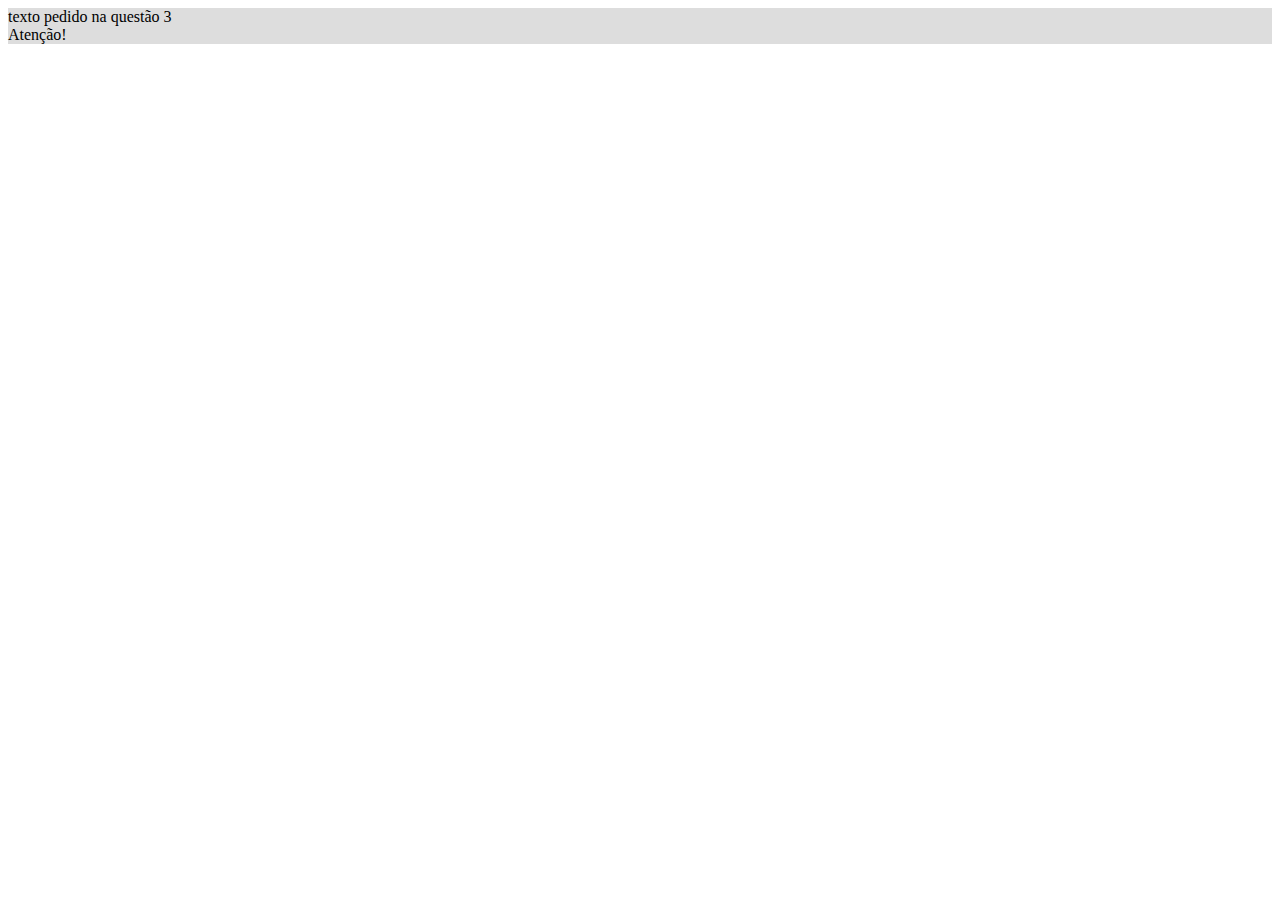
==== modulo_1/bloco_5/dia_2/ex1.html @ 4d25ec9c "primeira parte dos exercicios de conteudos" ====
<!DOCTYPE html>
<html lang="pt-br">

<head>
    <meta charset="UTF-8">
    <meta name="viewport" content="width=device-width, initial-scale=1.0">
    <title>Ex 1</title>
</head>

<body>
    <div id="paiDoPai">
        <div id="pai">
            <div id="primeiroFilho"></div>
            <div id="elementoOndeVoceEsta">
                <div id="primeiroFilhoDoFilho"></div>
                <div id="segundoEUltimoFilhoDoFilho"></div>
            </div>
            Atenção!
            <div id="terceiroFilho"></div>
            <div id="quartoEUltimoFilho"></div>
        </div>
    </div>
    <script>
    // 1 - Acesse o elemento elementoOndeVoceEsta .
    const elementoOndeVoceEsta = document.getElementById('elementoOndeVoceEsta')
    console.log(elementoOndeVoceEsta)
    // 2 - Acesse pai a partir de elementoOndeVoceEsta e adicione uma color a ele.
    elementoOndeVoceEsta.parentNode.style.backgroundColor = '#ddd'
    // 3 - Acesse o primeiroFilhoDoFilho e adicione um texto a ele. Você se lembra dos vídeos da aula anterior, como fazer isso?
    const primeiroFilhoDoFilho = document.getElementById('primeiroFilhoDoFilho')
    primeiroFilhoDoFilho.innerText = 'texto pedido na questão 3'
    // 4 - Acesse o primeiroFilho a partir de pai .
    const pai = document.getElementById('pai')
    console.log(pai.firstElementChild)
    // 5 - Agora acesse o primeiroFilho a partir de elementoOndeVoceEsta .
    console.log(elementoOndeVoceEsta.previousElementSibling)
    // 6 - Agora acesse o texto Atenção! a partir de elementoOndeVoceEsta .
    console.log(elementoOndeVoceEsta.nextSibling)
    // 7 - Agora acesse o terceiroFilho a partir de elementoOndeVoceEsta .
    console.log(elementoOndeVoceEsta.nextElementSibling)
    // 8 - Agora acesse o terceiroFilho a partir de pai .
    console.log(pai.lastElementChild.previousElementSibling)
    </script>
</body>

</html>
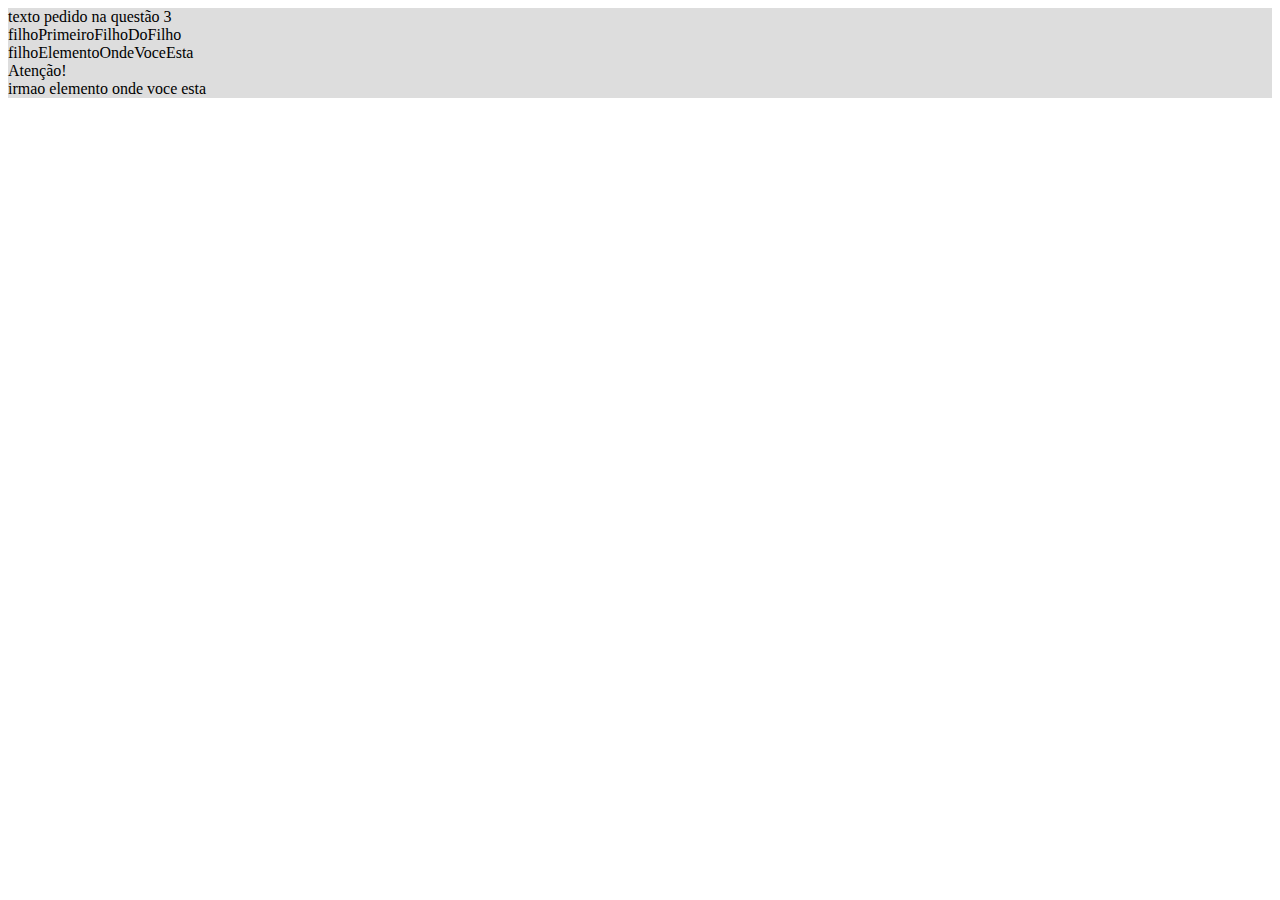
==== commit 17168082: "segunda parte dos exercicios de conteudos" ====
--- a/modulo_1/bloco_5/dia_2/ex1.html
+++ b/modulo_1/bloco_5/dia_2/ex1.html
@@ -40,6 +40,24 @@
     console.log(elementoOndeVoceEsta.nextElementSibling)
     // 8 - Agora acesse o terceiroFilho a partir de pai .
     console.log(pai.lastElementChild.previousElementSibling)
+
+
+    // Segunda parte
+    // Crie um irmão para elementoOndeVoceEsta .
+    const irmaoElementoOndeVoceEsta = document.createElement('div')
+    irmaoElementoOndeVoceEsta.innerText = 'irmao elemento onde voce esta'
+    elementoOndeVoceEsta.parentElement.appendChild(irmaoElementoOndeVoceEsta)
+    // Crie um filho para elementoOndeVoceEsta .
+    const filhoElementoOndeVoceEsta = document.createElement('div')
+    filhoElementoOndeVoceEsta.innerText = 'filhoElementoOndeVoceEsta'
+    elementoOndeVoceEsta.appendChild(filhoElementoOndeVoceEsta)
+    // Crie um filho para primeiroFilhoDoFilho .
+    const filhoPrimeiroFilhoDoFilho = document.createElement('div')
+    filhoPrimeiroFilhoDoFilho.innerText = 'filhoPrimeiroFilhoDoFilho'
+    primeiroFilhoDoFilho.appendChild(filhoPrimeiroFilhoDoFilho)
+    // A partir desse filho criado, acesse terceiroFilho .
+    console.log(filhoPrimeiroFilhoDoFilho.parentElement.parentElement.nextElementSibling)
+    
     </script>
 </body>
 
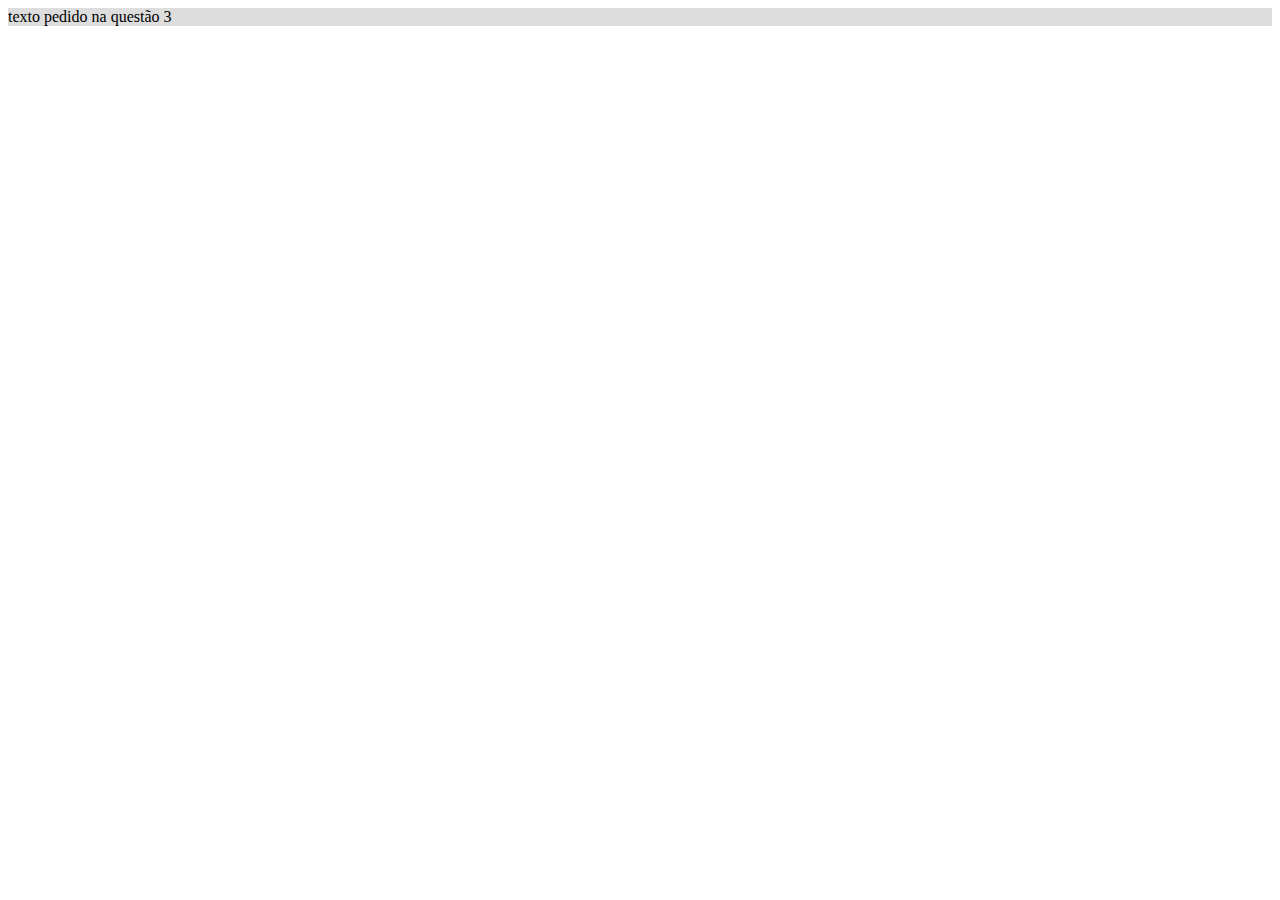
==== commit 1a2eb6dd: "terceira parte dos exercicios de conteudos" ====
--- a/modulo_1/bloco_5/dia_2/ex1.html
+++ b/modulo_1/bloco_5/dia_2/ex1.html
@@ -31,7 +31,8 @@
     primeiroFilhoDoFilho.innerText = 'texto pedido na questão 3'
     // 4 - Acesse o primeiroFilho a partir de pai .
     const pai = document.getElementById('pai')
-    console.log(pai.firstElementChild)
+    const primeiroFilho = pai.firstElementChild
+    console.log(primeiroFilho)
     // 5 - Agora acesse o primeiroFilho a partir de elementoOndeVoceEsta .
     console.log(elementoOndeVoceEsta.previousElementSibling)
     // 6 - Agora acesse o texto Atenção! a partir de elementoOndeVoceEsta .
@@ -57,7 +58,20 @@
     primeiroFilhoDoFilho.appendChild(filhoPrimeiroFilhoDoFilho)
     // A partir desse filho criado, acesse terceiroFilho .
     console.log(filhoPrimeiroFilhoDoFilho.parentElement.parentElement.nextElementSibling)
-    
+    // Terceira parte
+    // Remova todos os elementos da página, menos pai , elementoOndeVoceEsta e primeiroFilhoDoFilho .
+    pai.removeChild(primeiroFilho)
+    pai.removeChild(pai.lastElementChild)
+    pai.removeChild(pai.lastElementChild)
+    pai.removeChild(pai.lastElementChild)
+    pai.removeChild(pai.lastChild)
+    pai.removeChild(pai.lastChild)
+    pai.removeChild(pai.lastChild)
+    elementoOndeVoceEsta.removeChild(elementoOndeVoceEsta.lastElementChild)
+    elementoOndeVoceEsta.removeChild(elementoOndeVoceEsta.lastElementChild)
+    primeiroFilhoDoFilho.removeChild(primeiroFilhoDoFilho.firstElementChild)
+    document.body.appendChild(pai.cloneNode(true))
+    pai.parentElement.remove()
     </script>
 </body>
 
